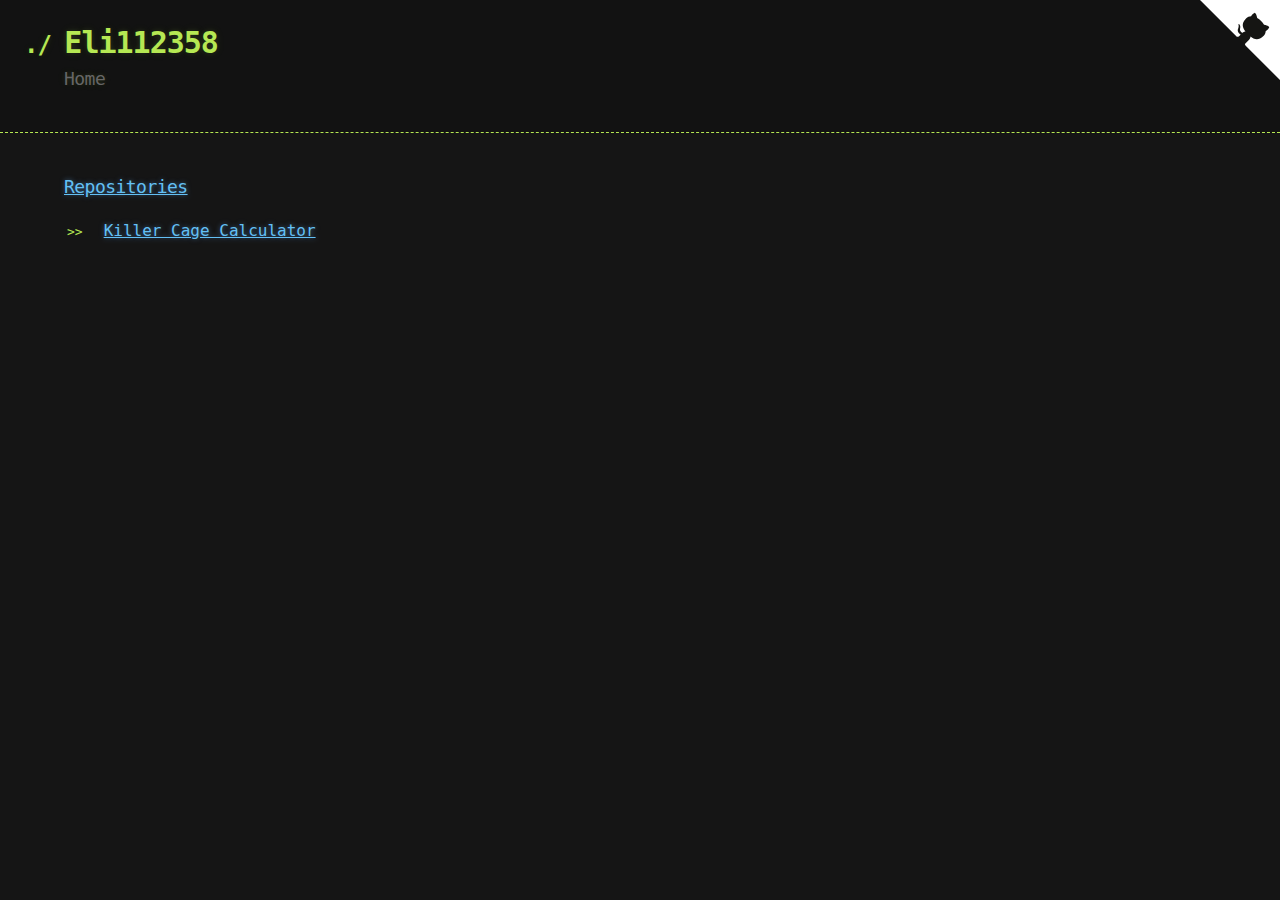
==== index.html @ 5eac8d6c "Add meta tags for mobile compatibility" ====
<!DOCTYPE html>
<html lang="en-US">
	<head>
		<meta charset='utf-8'>
		<meta content="width=device-width, initial-scale=1" name="viewport">
		<meta content="chrome=1" http-equiv="X-UA-Compatible">
		<link href="/stylesheets/stylesheet.css" media="screen" rel="stylesheet" type="text/css">
		<link href="/stylesheets/pygment_trac.css" media="screen" rel="stylesheet" type="text/css">
		<link href="/stylesheets/github-corner.css" media="screen" rel="stylesheet" type="text/css">
		<title>Eli112358</title>
		<script src="javascripts/modules/repositories.js" type="module"></script>
	</head>
	<body>
		<header>
			<div class="container">
				<a aria-label="View source on GitHub" class="github-corner" href="https://github.com/Eli112358">
					<svg aria-hidden="true" height="80" style="fill:#fff; color:#151513; position: absolute; top: 0; border: 0; right: 0;"
					     viewBox="0 0 250 250"
					     width="80">
						<path d="M0,0 L115,115 L130,115 L142,142 L250,250 L250,0 Z"></path>
						<path class="octo-arm"
						      d="M128.3,109.0 C113.8,99.7 119.0,89.6 119.0,89.6 C122.0,82.7 120.5,78.6 120.5,78.6 C119.2,72.0 123.4,76.3 123.4,76.3 C127.3,80.9 125.5,87.3 125.5,87.3 C122.9,97.6 130.6,101.9 134.4,103.2" fill="currentColor" style="transform-origin: 130px 106px;"></path>
						<path class="octo-body"
						      d="M115.0,115.0 C114.9,115.1 118.7,116.5 119.8,115.4 L133.7,101.6 C136.9,99.2 139.9,98.4 142.2,98.6 C133.8,88.0 127.5,74.4 143.8,58.0 C148.5,53.4 154.0,51.2 159.7,51.0 C160.3,49.4 163.2,43.6 171.4,40.1 C171.4,40.1 176.1,42.5 178.8,56.2 C183.1,58.6 187.2,61.8 190.9,65.4 C194.5,69.0 197.7,73.2 200.1,77.6 C213.8,80.2 216.3,84.9 216.3,84.9 C212.7,93.1 206.9,96.0 205.4,96.6 C205.1,102.4 203.0,107.8 198.3,112.5 C181.9,128.9 168.3,122.5 157.7,114.1 C157.9,116.9 156.7,120.9 152.7,124.9 L141.0,136.5 C139.8,137.7 141.6,141.9 141.8,141.8 Z" fill="currentColor"></path>
					</svg>
				</a>
				<h1>Eli112358</h1>
				<h2>Home</h2>
			</div>
		</header>
		<div class="container">
			<section id="main_content">
				<h3><a href="https://github.com/Eli112358?tab=repositories">Repositories</a></h3>
				<ul id="repos">
					<li><a href="killer-calc">Killer Cage Calculator</a></li>
				</ul>
			</section>
		</div>
	</body>
</html>
---- stylesheets/stylesheet.css ----
:root {
	--anchor-color: #63c0f5;
	--anchor-shadow: rgba(104, 182, 255, 0.5);
	--bg-color-0: #151515;
	--bg-color-1: rgba(0, 0, 0, 0.1);
	--btn-bg-1: 40, 40, 40;
	--btn-bg-2: 35, 35, 35;
	--btn-bg-3: 10, 10, 10;
	--btn-bg-4: 0, 0, 0;
	--btn-bg-alpha: 0.3;
	--btn-bg-hover-alpha-1: 0.6;
	--btn-bg-hover-alpha-2: 0.8;
	--btn-border-1: rgba(0, 0, 0, 0.7);
	--btn-border-2: rgba(0, 0, 0, 1);
	--btn-box-shadow: rgba(255, 255, 255, 0.05);
	--btn-color: rgba(255, 255, 255, 0.8);
	--btn-text-shadow: rgba(0, 0, 0, 0.75);
	--color-0: #eaeaea;
	--color-1: #b5e853;
	--color-2: #666;
	--color-6: #999;
	--header-shadow: rgba(181, 232, 83, 0.1);
	--pre-bg: rgba(0, 0, 0, 0.9);
	--pre-border-color: rgba(255, 255, 255, 0.15);
	--quote-color: #aaa;
}
body {
	margin: 0;
	padding: 0;
	background: var(--bg-color-0) url("../images/bkg.png") 0 0;
	color: var(--color-0);
	font-size: 16px;
	line-height: 1.5;
	font-family: Monaco, "Bitstream Vera Sans Mono", "Lucida Console", Terminal, monospace;
}

/* General & 'Reset' Stuff */

.container {
	width: 90%;
	margin: 0 auto;
}

.hidden {
	display: none;
}

section {
	display: block;
	margin: 0 0 20px 0;
}

h1, h2, h3, h4, h5, h6 {
	margin: 0 0 20px;
}

li {
	line-height: 1.4 ;
}

/* Header, <header>
   header   - container
   h1       - project name
   h2       - project description
*/

header {
	background: var(--bg-color-1);
	width: 100%;
	border-bottom: 1px dashed var(--color-1);
	padding: 20px 0;
	margin: 0 0 40px 0;
}

header h1 {
	font-size: 30px;
	line-height: 1.5;
	margin: 0 0 0 -40px;
	font-weight: bold;
	font-family: Monaco, "Bitstream Vera Sans Mono", "Lucida Console", Terminal, monospace;
	color: var(--color-1);
	text-shadow: 0 1px 1px var(--bg-color-1),
				 0 0 5px var(--header-shadow),
				 0 0 10px var(--header-shadow);
	letter-spacing: -1px;
	-webkit-font-smoothing: antialiased;
}

header h1:before {
	content: "./ ";
	font-size: 24px;
}

header h2 {
	font-size: 18px;
	font-weight: 300;
	color: var(--color-2);
}

#downloads .btn, #header .btn {
	display: inline-block;
	text-align: center;
	margin: 0;
}

/* Main Content
*/

#main_content {
	width: 100%;
	-webkit-font-smoothing: antialiased;
}
section img {
	max-width: 100%
}

h1, h2, h3, h4, h5, h6 {
	font-weight: normal;
	font-family: Monaco, "Bitstream Vera Sans Mono", "Lucida Console", Terminal, monospace;
	color: var(--color-1);
	letter-spacing: -0.03em;
	text-shadow: 0 1px 1px var(--bg-color-1),
				 0 0 5px var(--header-shadow),
				 0 0 10px var(--header-shadow);
}

#main_content h1 {
	font-size: 30px;
}

#main_content h2 {
	font-size: 24px;
}

#main_content h3 {
	font-size: 18px;
}

#main_content h4 {
	font-size: 14px;
}

#main_content h5 {
	font-size: 12px;
	text-transform: uppercase;
	margin: 0 0 5px 0;
}

#main_content h6 {
	font-size: 12px;
	text-transform: uppercase;
	color: var(--color-6);
	margin: 0 0 5px 0;
}

dt {
	font-style: italic;
	font-weight: bold;
}

ul li {
	list-style: none;
}

ul li:before {
	content: ">>";
	font-family: Monaco, "Bitstream Vera Sans Mono", "Lucida Console", Terminal, monospace;
	font-size: 13px;
	color: var(--color-1);
	margin-left: -37px;
	margin-right: 21px;
	line-height: 16px;
}

blockquote {
	color: var(--quote-color);
	padding-left: 10px;
	border-left: 1px dotted var(--color-2);
}

pre {
	background: var(--pre-bg);
	border: 1px solid var(--pre-border-color);
	padding: 10px;
	font-size: 14px;
	color: var(--color-1);
	border-radius: 2px;
	-moz-border-radius: 2px;
	-webkit-border-radius: 2px;
	text-wrap: normal;
	overflow: auto;
	overflow-y: hidden;
}

table {
	width: 100%;
	margin: 0 0 20px 0;
}

th {
	text-align: left;
	border-bottom: 1px dashed var(--color-1);
	padding: 5px 10px;
}

td {
	padding: 5px 10px;
}

hr {
	height: 0;
	border: 0;
	border-bottom: 1px dashed var(--color-1);
	color: var(--color-1);
}

/* Buttons
*/

.btn {
	display: inline-block;
	background: -webkit-linear-gradient(
			top,
			rgba(var(--btn-bg-1), var(--btn-bg-alpha)),
			rgba(var(--btn-bg-2), var(--btn-bg-alpha)) 50%,
			rgba(var(--btn-bg-3), var(--btn-bg-alpha)) 50%,
			rgba(var(--btn-bg-4), var(--btn-bg-alpha))
	);
	padding: 8px 18px;
	border-radius: 50px;
	border: 2px solid var(--btn-border-1);
	border-top-color: var(--btn-border-2);
	color: var(--btn-color);
	font-family: Helvetica, Arial, sans-serif;
	font-weight: bold;
	font-size: 13px;
	text-decoration: none;
	text-shadow: 0 -1px 0 var(--btn-text-shadow);
	box-shadow: inset 0 1px 0 var(--btn-box-shadow);
}

.btn:hover {
	background: -webkit-linear-gradient(
			top,
			rgba(var(--btn-bg-1), var(--btn-bg-hover-alpha-1)),
			rgba(var(--btn-bg-2), var(--btn-bg-hover-alpha-1)) 50%,
			rgba(var(--btn-bg-3), var(--btn-bg-hover-alpha-2)) 50%,
			rgba(var(--btn-bg-4), var(--btn-bg-hover-alpha-2))
	);
}

.btn .icon {
	display: inline-block;
	width: 16px;
	height: 16px;
	margin: 1px 8px 0 0;
	float: left;
}

/* Links
   a, a:hover, a:visited
*/

a {
	color: var(--anchor-color);
	text-shadow: 0 0 5px var(--anchor-shadow);
}

/* Clearfix */

.cf:before, .cf:after {
	content:"";
	display:table;
}

.cf:after {
	clear:both;
}

.cf {
	zoom:1;
}

#header input,
#main_content .btn {
	height: 50px;
}

option {
	background-color: var(--bg-color-0);
}
---- stylesheets/github-corner.css ----
/*
Copied from:
https://tholman.com/github-corners
https://github.com/tholman/github-corners
*/

.github-corner:hover .octo-arm {
    animation: octocat-wave 560ms ease-in-out
}

@keyframes octocat-wave {
    0%, 100% {
        transform: rotate(0)
    }
    20%, 60% {
        transform: rotate(-25deg)
    }
    40%, 80% {
        transform: rotate(10deg)
    }
}

@media (max-width: 500px) {
    .github-corner:hover .octo-arm {
        animation: none
    }

    .github-corner .octo-arm {
        animation: octocat-wave 560ms ease-in-out
    }
}
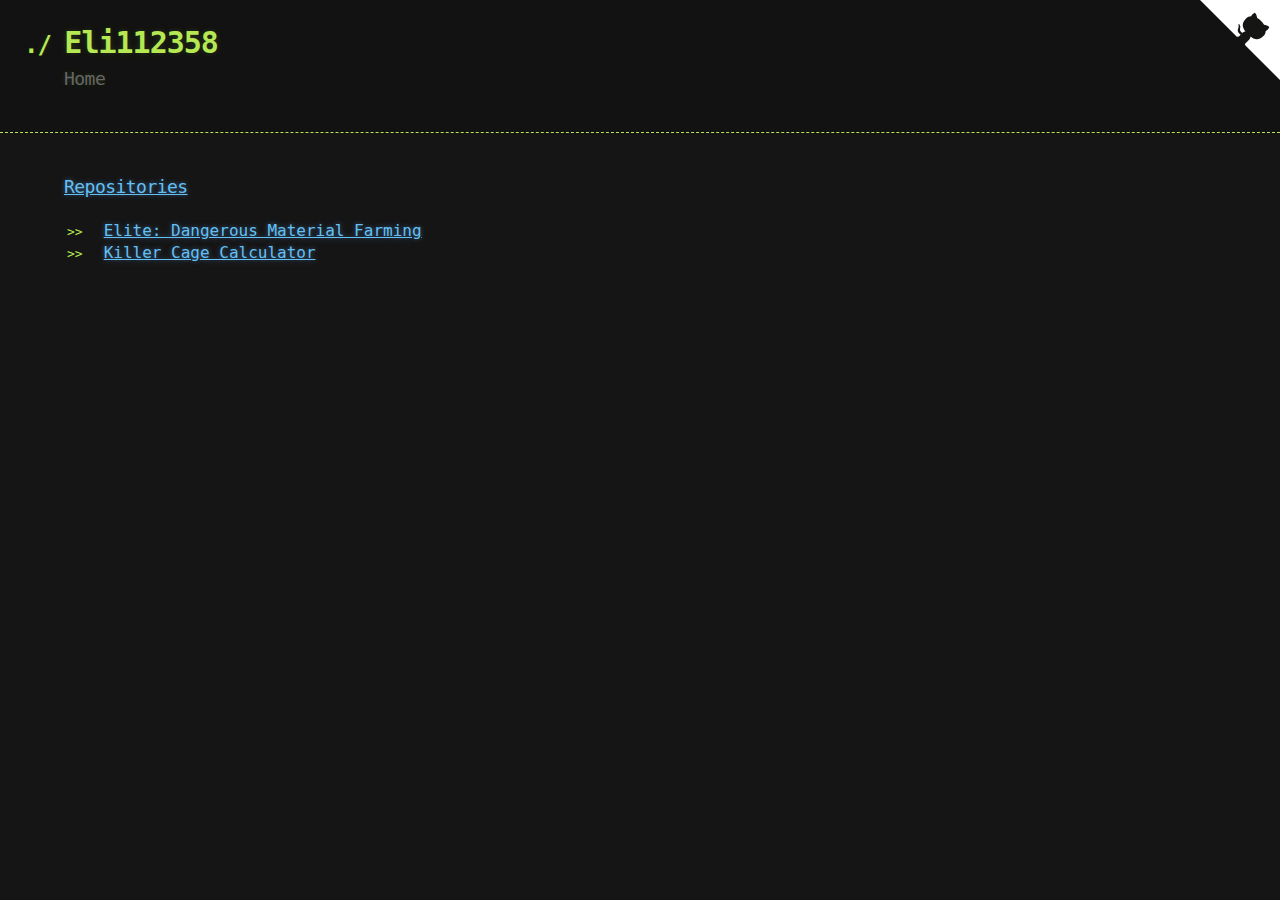
==== commit b38369a3: "Add link to ed-material-farming" ====
--- a/index.html
+++ b/index.html
@@ -32,6 +32,7 @@
 			<section id="main_content">
 				<h3><a href="https://github.com/Eli112358?tab=repositories">Repositories</a></h3>
 				<ul id="repos">
+					<li><a href="ed-material-farming">Elite: Dangerous Material Farming</a></li>
 					<li><a href="killer-calc">Killer Cage Calculator</a></li>
 				</ul>
 			</section>
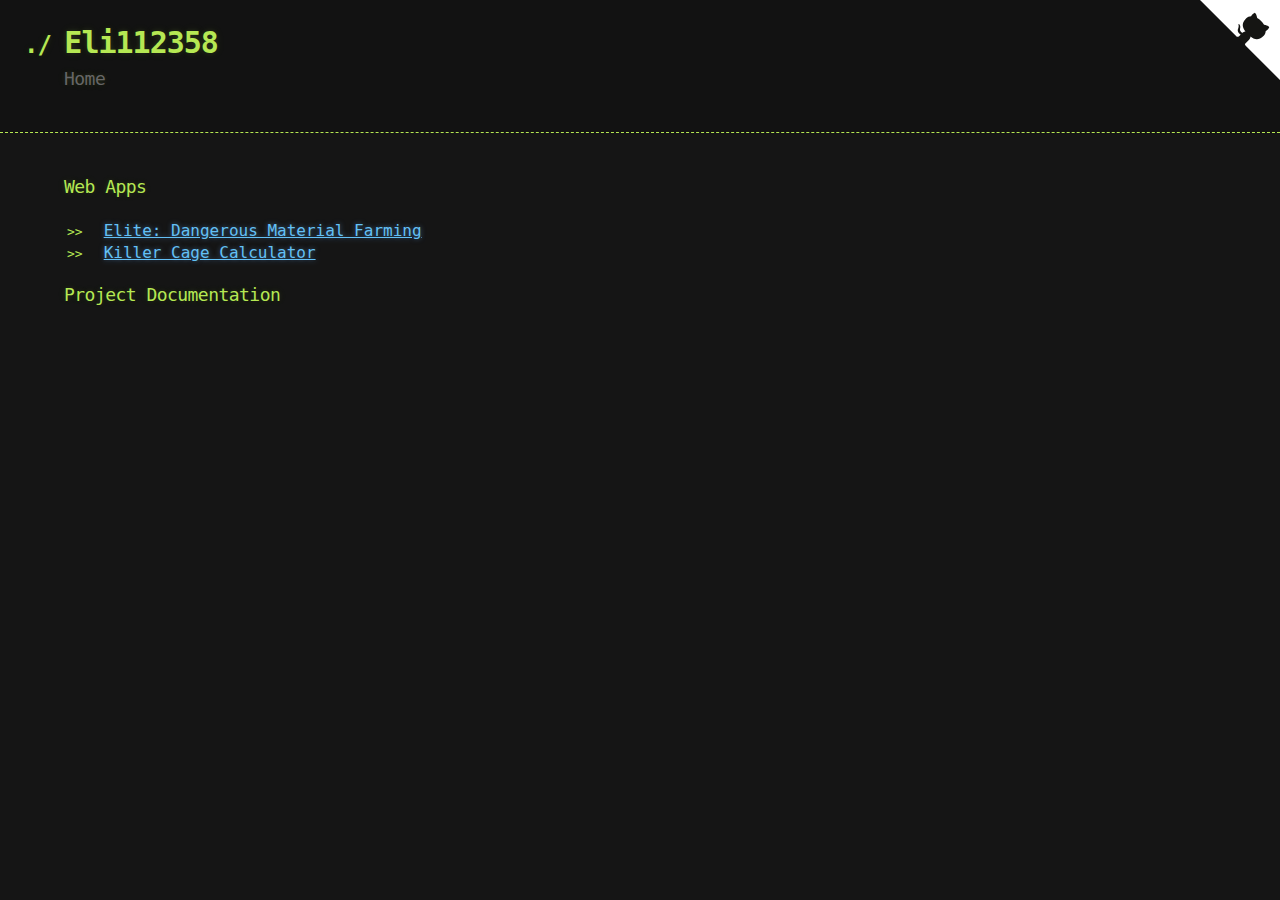
==== commit 4dfe6a15: "Separate web apps from docs" ====
--- a/index.html
+++ b/index.html
@@ -8,7 +8,7 @@
 		<link href="/stylesheets/pygment_trac.css" media="screen" rel="stylesheet" type="text/css">
 		<link href="/stylesheets/github-corner.css" media="screen" rel="stylesheet" type="text/css">
 		<title>Eli112358</title>
-		<script src="javascripts/modules/repositories.js" type="module"></script>
+		<script src="/javascripts/modules/repositories.js" type="module"></script>
 	</head>
 	<body>
 		<header>
@@ -30,11 +30,17 @@
 		</header>
 		<div class="container">
 			<section id="main_content">
-				<h3><a href="https://github.com/Eli112358?tab=repositories">Repositories</a></h3>
-				<ul id="repos">
-					<li><a href="ed-material-farming">Elite: Dangerous Material Farming</a></li>
-					<li><a href="killer-calc">Killer Cage Calculator</a></li>
-				</ul>
+				<div class="web-apps">
+					<h3>Web Apps</h3>
+					<ul>
+						<li><a href="ed-material-farming">Elite: Dangerous Material Farming</a></li>
+						<li><a href="killer-calc">Killer Cage Calculator</a></li>
+					</ul>
+				</div>
+				<div class="docs">
+					<h3>Project Documentation</h3>
+					<ul id="repos"></ul>
+				</div>
 			</section>
 		</div>
 	</body>
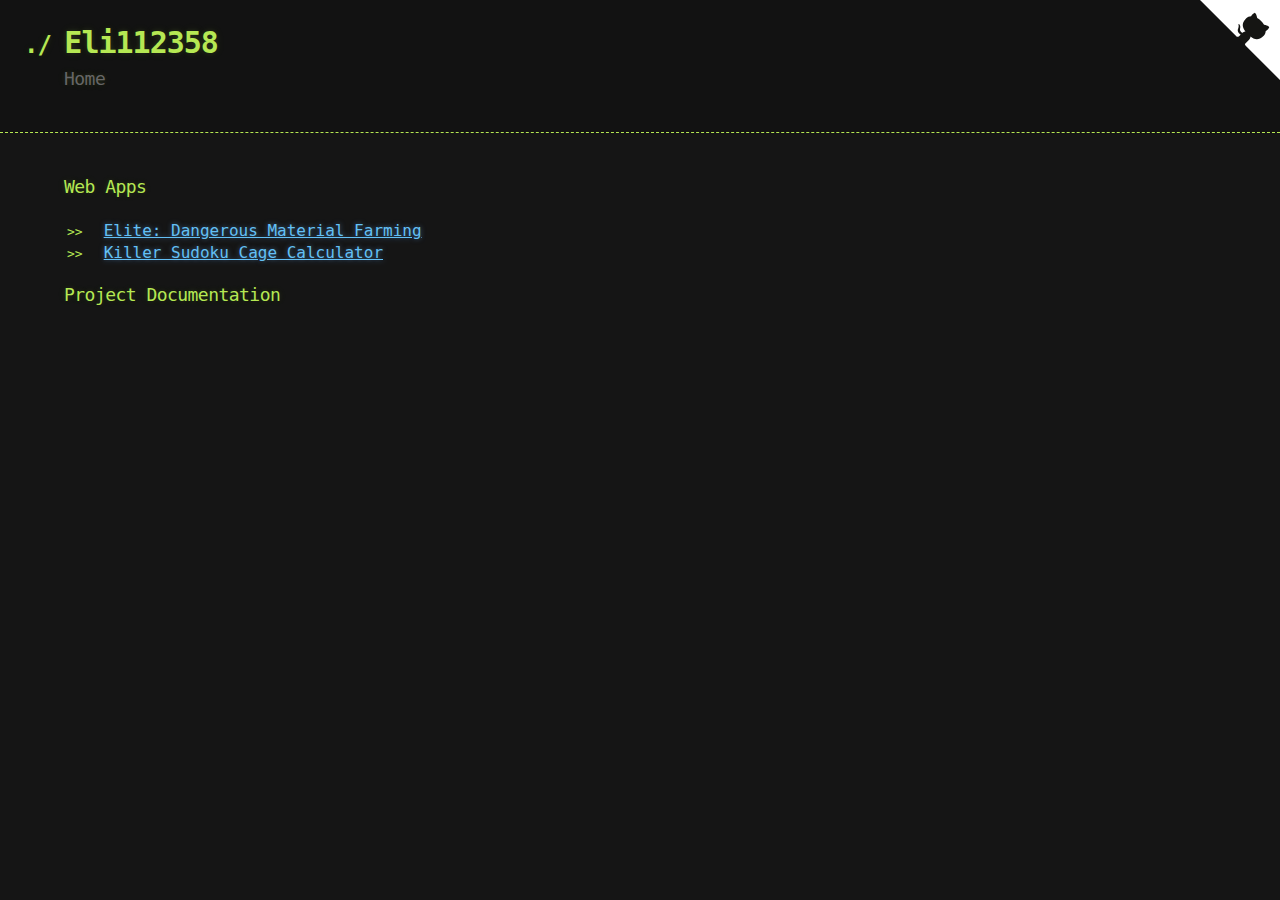
==== commit e8bd237f: "Add clarification" ====
--- a/index.html
+++ b/index.html
@@ -34,7 +34,7 @@
 					<h3>Web Apps</h3>
 					<ul>
 						<li><a href="ed-material-farming">Elite: Dangerous Material Farming</a></li>
-						<li><a href="killer-calc">Killer Cage Calculator</a></li>
+						<li><a href="killer-calc">Killer Sudoku Cage Calculator</a></li>
 					</ul>
 				</div>
 				<div class="docs">
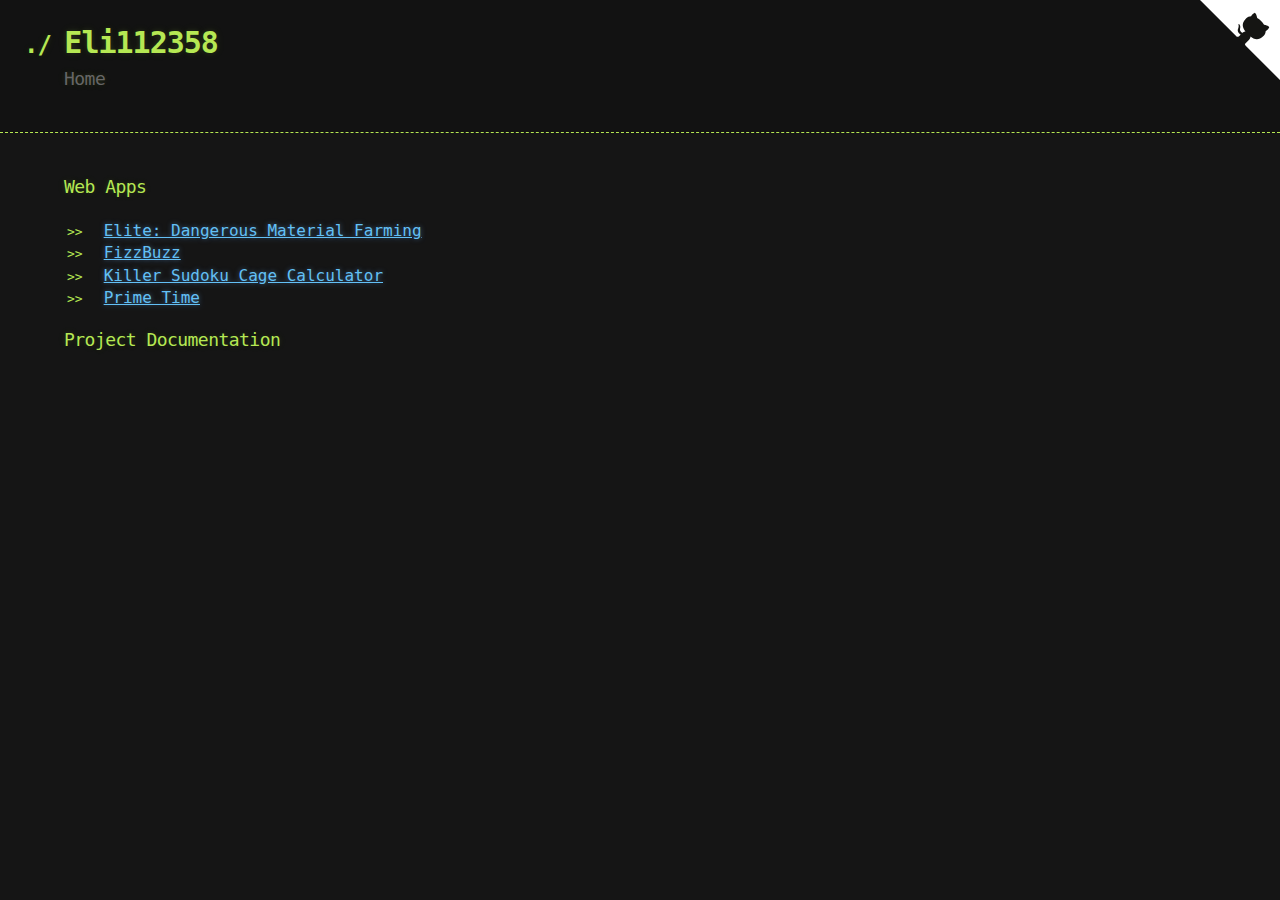
==== commit 3b2cf17d: "Add links to fizz-buzz and prime-time" ====
--- a/index.html
+++ b/index.html
@@ -34,7 +34,9 @@
 					<h3>Web Apps</h3>
 					<ul>
 						<li><a href="ed-material-farming">Elite: Dangerous Material Farming</a></li>
+						<li><a href="fizz-buzz">FizzBuzz</a></li>
 						<li><a href="killer-calc">Killer Sudoku Cage Calculator</a></li>
+						<li><a href="prime-time">Prime Time</a></li>
 					</ul>
 				</div>
 				<div class="docs">
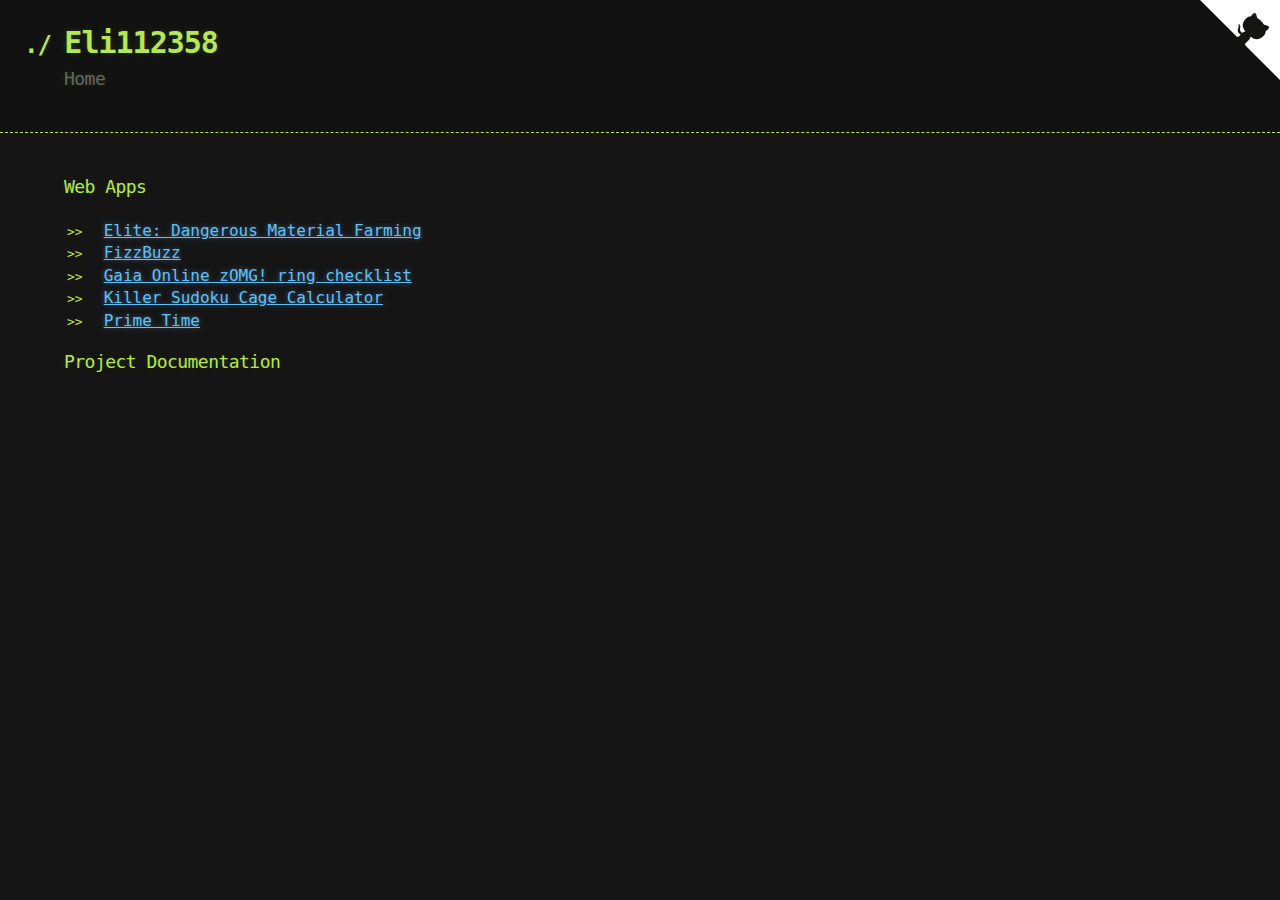
==== commit e1c92569: "Add link to zomg" ====
--- a/index.html
+++ b/index.html
@@ -35,6 +35,7 @@
 					<ul>
 						<li><a href="ed-material-farming">Elite: Dangerous Material Farming</a></li>
 						<li><a href="fizz-buzz">FizzBuzz</a></li>
+						<li><a href="zomg">Gaia Online zOMG! ring checklist</a></li>
 						<li><a href="killer-calc">Killer Sudoku Cage Calculator</a></li>
 						<li><a href="prime-time">Prime Time</a></li>
 					</ul>
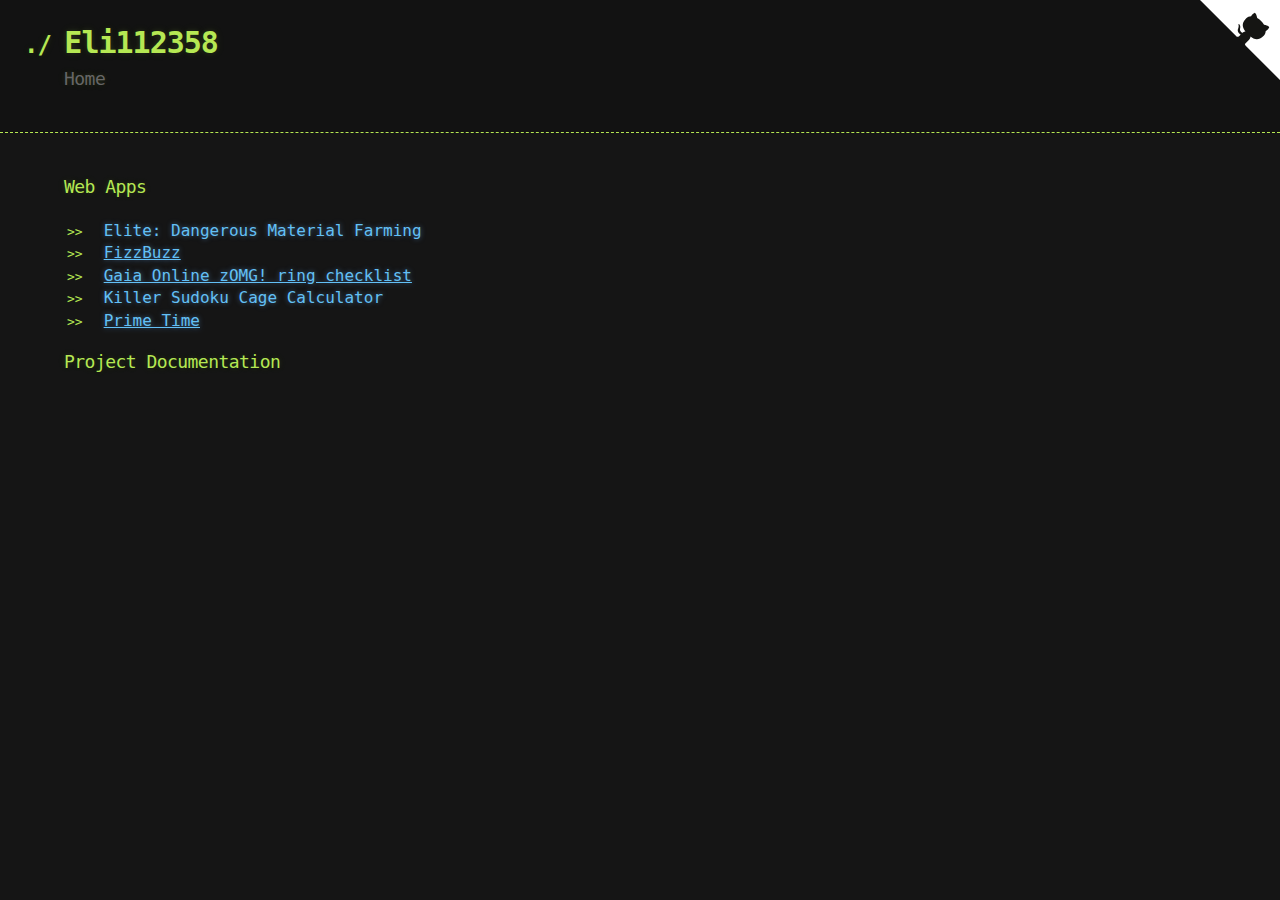
==== commit 7df6d3e5: "Add strikethrough on things that require :has()" ====
--- a/index.html
+++ b/index.html
@@ -7,6 +7,7 @@
 		<link href="/stylesheets/stylesheet.css" media="screen" rel="stylesheet" type="text/css">
 		<link href="/stylesheets/pygment_trac.css" media="screen" rel="stylesheet" type="text/css">
 		<link href="/stylesheets/github-corner.css" media="screen" rel="stylesheet" type="text/css">
+		<link href="/stylesheets/supports-has.css" media="screen" rel="stylesheet" type="text/css">
 		<title>Eli112358</title>
 		<script src="/javascripts/modules/repositories.js" type="module"></script>
 	</head>
@@ -33,10 +34,10 @@
 				<div class="web-apps">
 					<h3>Web Apps</h3>
 					<ul>
-						<li><a href="ed-material-farming">Elite: Dangerous Material Farming</a></li>
+						<li><a href="ed-material-farming" class="requires-has-strike">Elite: Dangerous Material Farming</a><span class="has-error"> (requires :has() selector)</span></li>
 						<li><a href="fizz-buzz">FizzBuzz</a></li>
 						<li><a href="zomg">Gaia Online zOMG! ring checklist</a></li>
-						<li><a href="killer-calc">Killer Sudoku Cage Calculator</a></li>
+						<li><a href="killer-calc" class="requires-has-strike">Killer Sudoku Cage Calculator</a><span class="has-error"> (requires :has() selector)</span></li>
 						<li><a href="prime-time">Prime Time</a></li>
 					</ul>
 				</div>
--- a/stylesheets/supports-has.css
+++ b/stylesheets/supports-has.css
@@ -0,0 +1,17 @@
+.requires-has {
+    display: none;
+}
+.requires-has-strike {
+    text-decoration: line-through;
+}
+@supports selector(:has(*)) {
+    .has-error {
+        display: none;
+    }
+    .requires-has {
+        display: block;
+    }
+    .requires-has-strike {
+        text-decoration: none;
+    }
+}
